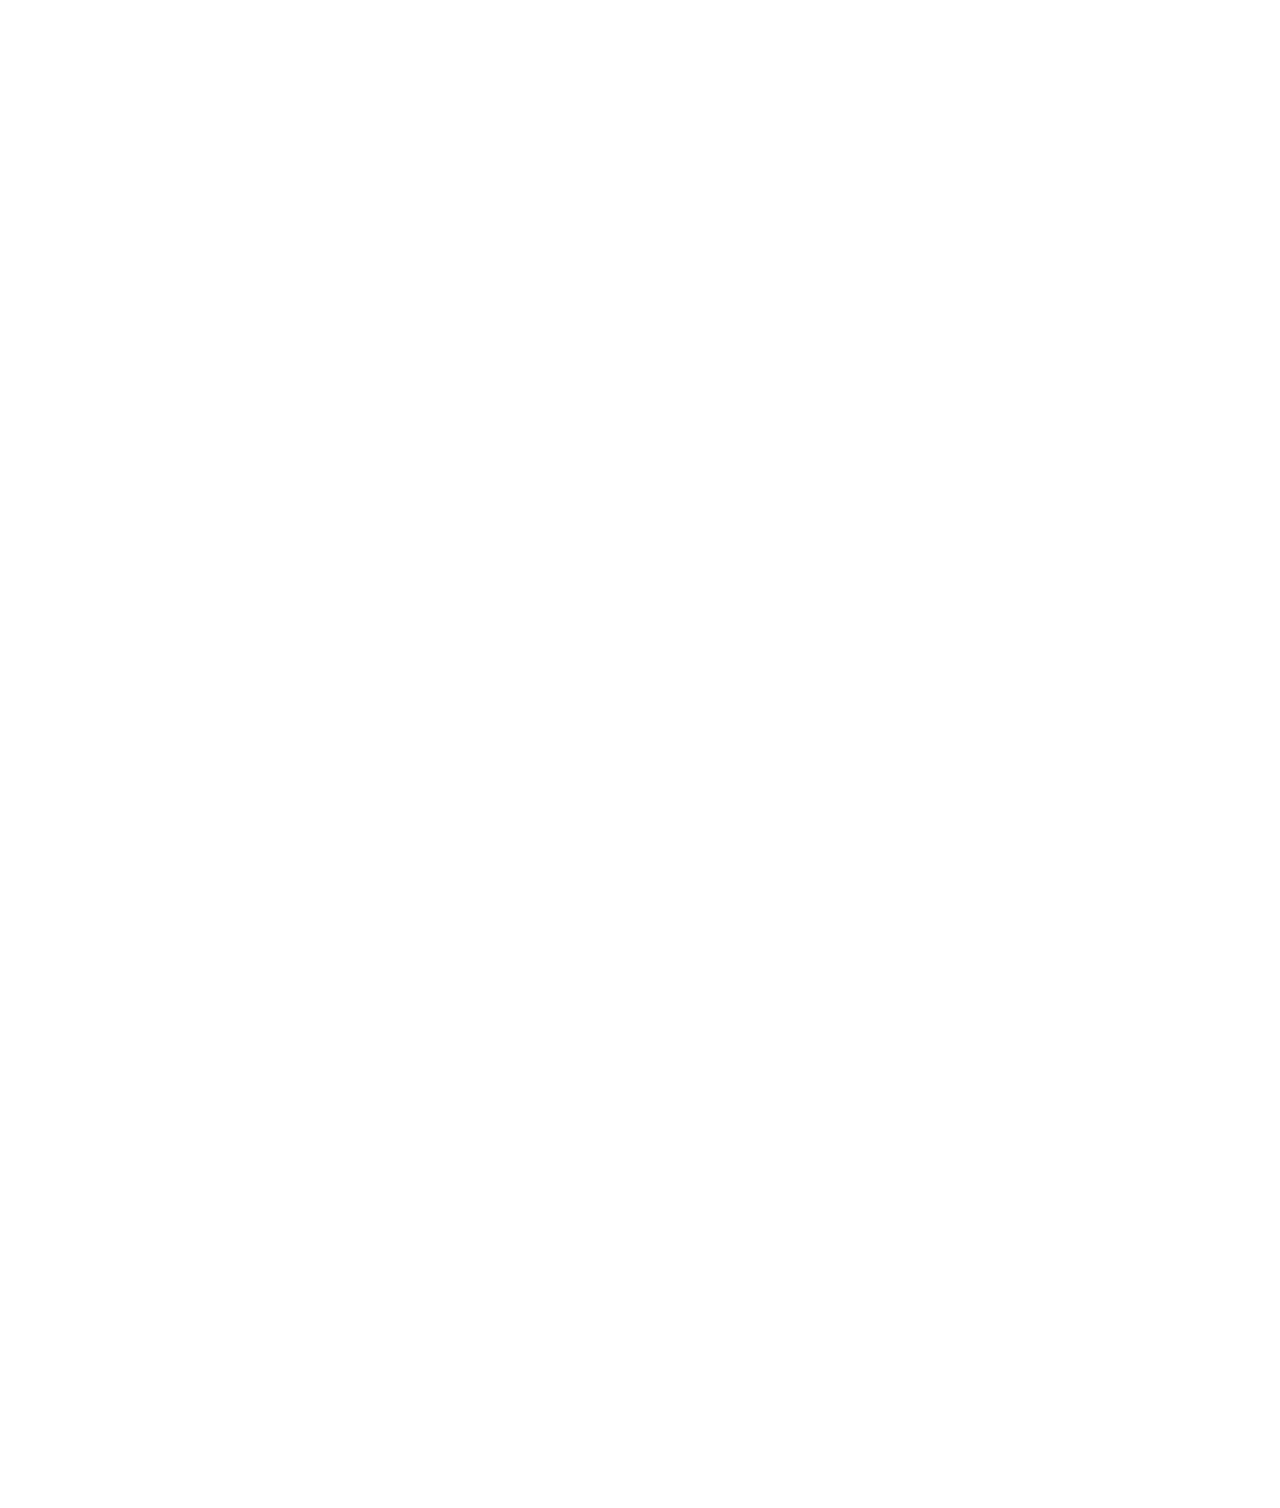
==== process-mining-web/src/main/webapp/resources/index.html @ 6e31274f "JSP alterado para Thymeleaf" ====
<!DOCTYPE html>
<html xmlns:th="http://www.thymeleaf.org">
	<head>
		<meta http-equiv="Content-Type" content="text/html; charset=UTF-8">
        <meta http-equiv="X-UA-Compatible" content="IE=Edge">
        <meta charset="utf-8">
        <title>Database process documentation</title>
        <link rel="stylesheet" href="resources/css/bootstrap.css"/>
        <link rel="stylesheet" href="resources/css/style.css"/>
        <link rel="stylesheet" href="resources/css/svg.css"/>
    </head>
    <body>
        <!--[if lt IE 9]>
        <div class="unsupported-browser">
            This website does not fully support your browser.  Please get a
            better browser (Firefox or <a href="/chrome/">Chrome</a>, or if you
            must use Internet Explorer, make it version 9 or greater).
        </div>
        <![endif]-->
        <div id="split-container">
            <div id="graph-container" style="height: 460px; visibility: visible;">
                <div id="graph" style="display: block; height: 1500px;"></div>
            <div id="docs-container" style="display: none;"></div>
            </div>
        </div>
        
        <script th-src="resources/js/jquery-1.10.2.min.js"></script>
        <script src="resources/js/jquery.browser.min.js"></script>
        <script src="resources/js/d3.v3.min.js"></script>
        <script src="resources/js/colorbrewer.js"></script>
        <script src="resources/js/geometry.js"></script>
        <script>
            var config = {  
            	    "title":"Database process documentation",
            	    "graph":{  
            	        "linkDistance":100,
            	        "charge":-400,
            	        "height":1800,
            	        "numColors":12,
            	        "labelPadding":{  
            	            "left":12,
            	            "right":5,
            	            "top":12,
            	            "bottom":5
            	        },
            	        "labelMargin":{  
            	            "left":12,
            	            "right":12,
            	            "top":12,
            	            "bottom":12
            	        },
            	        "ticksWithoutCollisions":50
            	    },
            	    "types":{  
            	        "activity":{  
            	            "short":"Activity",
            	            "long":"Activity"
            	        },
            	        "parallel":{  
            	            "short":"Parallel",
            	            "long":"Parallel Gateway"
            	        },
            	        "end":{  
            	            "short":"End",
            	            "long":"End Event"
            	        },
            	        "start":{  
            	            "short":"Start",
            	            "long":"Start Event"
            	        },
            	    },
            	    "constraints":[  
            	        {
            	            "has":{  
            	                "type":"table"
            	            },
            	            "type":"position",
            	            "y":0.1,
            	            "weight":0.8
            	        },
            	        {  
            	            "has":{  
            	                "type":"view"
            	            },
            	            "type":"position",
            	            "y":0.2,
            	            "weight":0.8
            	        },
            	        {  
            	            "has":{  
            	                "type":"query"
            	            },
            	            "type":"position",
            	            "y":0.5,
            	            "weight":0.5
            	        },
            	        {  
            	            "has":{  
            	                "type":"database"
            	            },
            	            "type":"position",
            	            "y":0.8,
            	            "weight":0.8
            	        },
            	        {  
            	            "has":{  
            	                "type":"report"
            	            },
            	            "type":"position",
            	            "y":1,
            	            "weight":0.8
            	        },
            	        {  
            	            "has":{  
            	                "type":"report",
            	                "group":"Intermediate"
            	            },
            	            "type":"position",
            	            "y":0.8,
            	            "weight":0.8
            	        },
            	        {  
            	            "has":{  
            	                "type":"report",
            	                "group":"Reporting"
            	            },
            	            "type":"position",
            	            "x":0.9,
            	            "weight":0.8
            	        },
            	        {  
            	            "has":{  
            	                "type":"query",
            	                "group":"Data1"
            	            },
            	            "type":"position",
            	            "x":0.15,
            	            "weight":0.7
            	        },
            	        {  
            	            "has":{  
            	                "type":"query",
            	                "group":"Data3"
            	            },
            	            "type":"position",
            	            "x":0.2,
            	            "weight":0.7
            	        },
            	        {  
            	            "has":{  
            	                "type":"query",
            	                "group":"Data4"
            	            },
            	            "type":"position",
            	            "x":0.2,
            	            "weight":0.7
            	        },
            	        {  
            	            "has":{  
            	                "type":"query",
            	                "group":"Data2"
            	            },
            	            "type":"position",
            	            "x":0.5,
            	            "weight":0.4
            	        },
            	        {  
            	            "has":{  
            	                "type":"query",
            	                "group":"Validation"
            	            },
            	            "type":"position",
            	            "x":0.8,
            	            "y":0.7,
            	            "weight":0.7
            	        },
            	        {  
            	            "has":{  
            	                "type":"query",
            	                "group":"Miscellaneous"
            	            },
            	            "type":"position",
            	            "x":0.9,
            	            "y":0.5,
            	            "weight":0.7
            	        },
            	        {  
            	            "has":{  
            	                "type":"query",
            	                "group":"Management"
            	            },
            	            "type":"position",
            	            "x":0.95,
            	            "weight":0.7
            	        },
            	        {  
            	            "has":{  
            	                "type":"query"
            	            },
            	            "type":"linkStrength",
            	            "strength":0.25
            	        },
            	        {  
            	            "has":{  
            	                "type":"database"
            	            },
            	            "type":"linkStrength",
            	            "strength":0.5
            	        }
            	    ],
            	    "jsonUrl":"main?action=jsonData"
            	};
        </script>
        <script src="resources/js/script.js"></script>
    

</body>
</html>
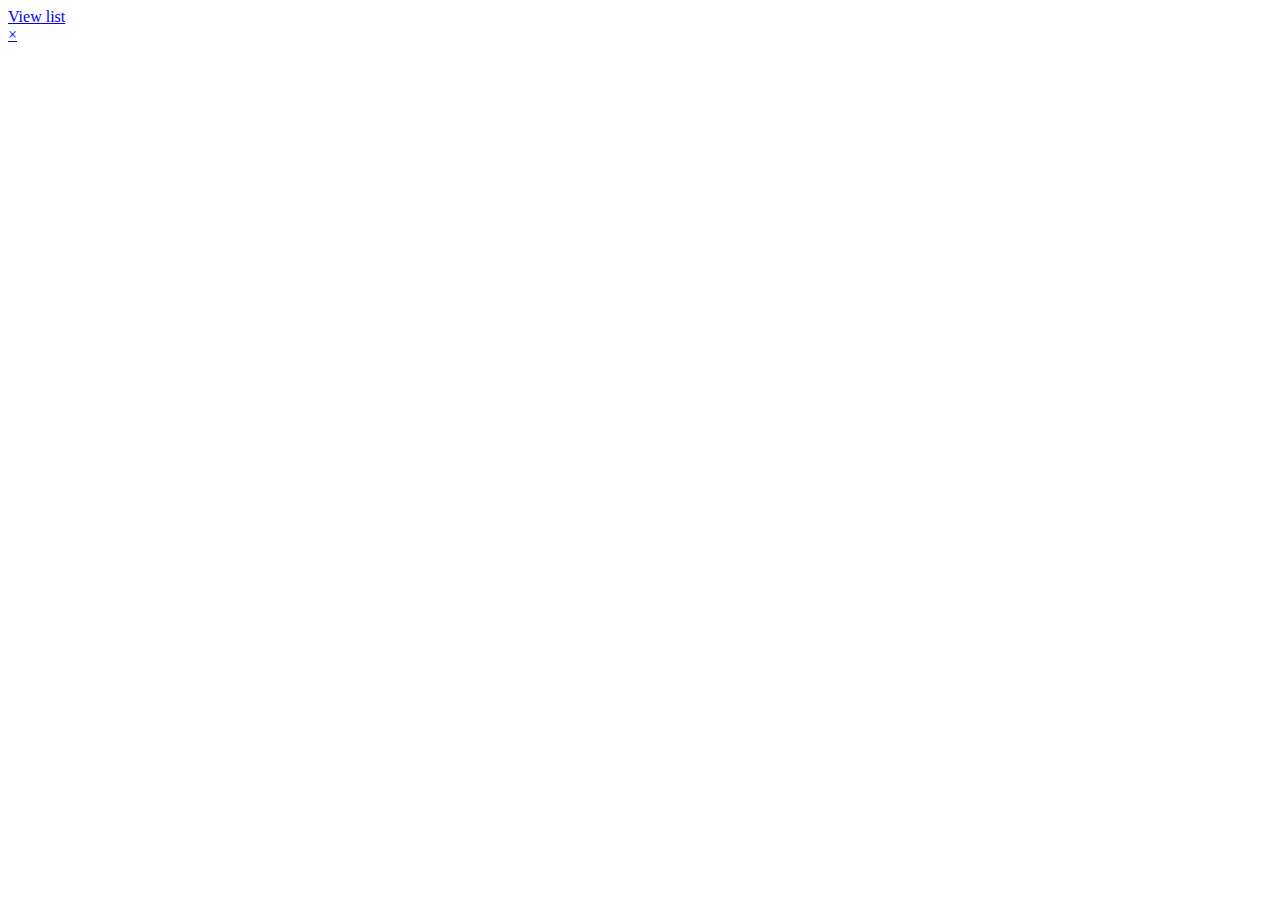
==== commit 4bfeeea6: "Elabaroção da interface. Protótipo" ====
--- a/process-mining-web/src/main/webapp/resources/index.html
+++ b/process-mining-web/src/main/webapp/resources/index.html
@@ -17,13 +17,18 @@
             must use Internet Explorer, make it version 9 or greater).
         </div>
         <![endif]-->
-        <div id="split-container">
-            <div id="graph-container" style="height: 460px; visibility: visible;">
-                <div id="graph" style="display: block; height: 1500px;"></div>
-            <div id="docs-container" style="display: none;"></div>
+       <div id="split-container">
+            <a class="btn btn-default nav-button" id="nav-list" href="list.php<?php echo $dataset_qs; ?>">
+                View list
+            </a>
+            <div id="graph-container">
+                <div id="graph"></div>
+            </div>
+            <div id="docs-container">
+                <a id="docs-close" href="#">&times;</a>
+                <div id="docs" class="docs"></div>
             </div>
         </div>
-        
         <script th-src="resources/js/jquery-1.10.2.min.js"></script>
         <script src="resources/js/jquery.browser.min.js"></script>
         <script src="resources/js/d3.v3.min.js"></script>
@@ -33,8 +38,8 @@
             var config = {  
             	    "title":"Database process documentation",
             	    "graph":{  
-            	        "linkDistance":100,
-            	        "charge":-400,
+            	        "linkDistance":400,
+            	        "charge":-200,
             	        "height":1800,
             	        "numColors":12,
             	        "labelPadding":{  
@@ -49,7 +54,7 @@
             	            "top":12,
             	            "bottom":12
             	        },
-            	        "ticksWithoutCollisions":50
+            	        "ticksWithoutCollisions":200
             	    },
             	    "types":{  
             	        "activity":{  
